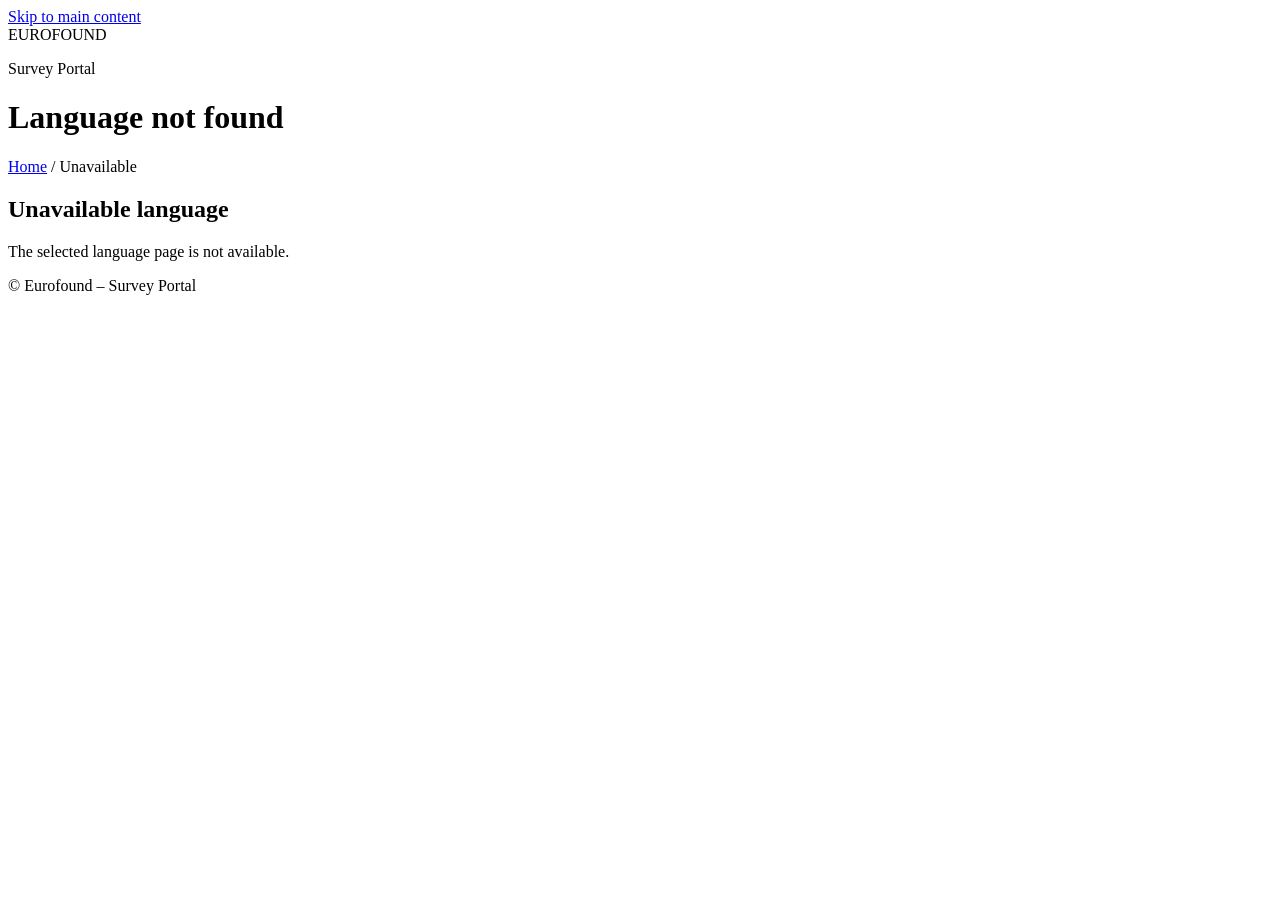
==== language.html @ 36fc2f74 "Update survey portal" ====
<!DOCTYPE html>
<html lang="en">
<head>
  <meta charset="UTF-8" />
  <meta name="viewport" content="width=device-width, initial-scale=1.0" />
  <title>Survey Access | Eurofound</title>
  <link rel="stylesheet" href="styles.css" />
</head>
<body>
  <a class="skip-link" href="#main-content">Skip to main content</a>

  <header class="site-header">
    <div class="container header-inner">
      <div class="brand-block">
        <div class="brand-mark" aria-hidden="true">EUROFOUND</div>
        <div>
          <p class="eyebrow">Survey Portal</p>
          <h1 id="page-title">Survey language page</h1>
        </div>
      </div>
    </div>
  </header>

  <main id="main-content" class="container language-page">
    <nav class="breadcrumb" aria-label="Breadcrumb">
      <a href="index.html">Home</a>
      <span aria-hidden="true">/</span>
      <span id="breadcrumb-language">Language</span>
    </nav>

    <section class="language-panel" aria-labelledby="language-heading">
      <h2 id="language-heading">Language access</h2>
      <p id="language-intro">
        You are about to access the questionnaire in English.
      </p>

      <a id="survey-link" class="primary-button" href="#" target="_blank" rel="noopener noreferrer">
        Access questionnaire
      </a>
    </section>
  </main>

  <footer class="site-footer">
    <div class="container">
      <p>© Eurofound – Survey Portal</p>
    </div>
  </footer>

  <script src="script.js"></script>
</body>
</html>
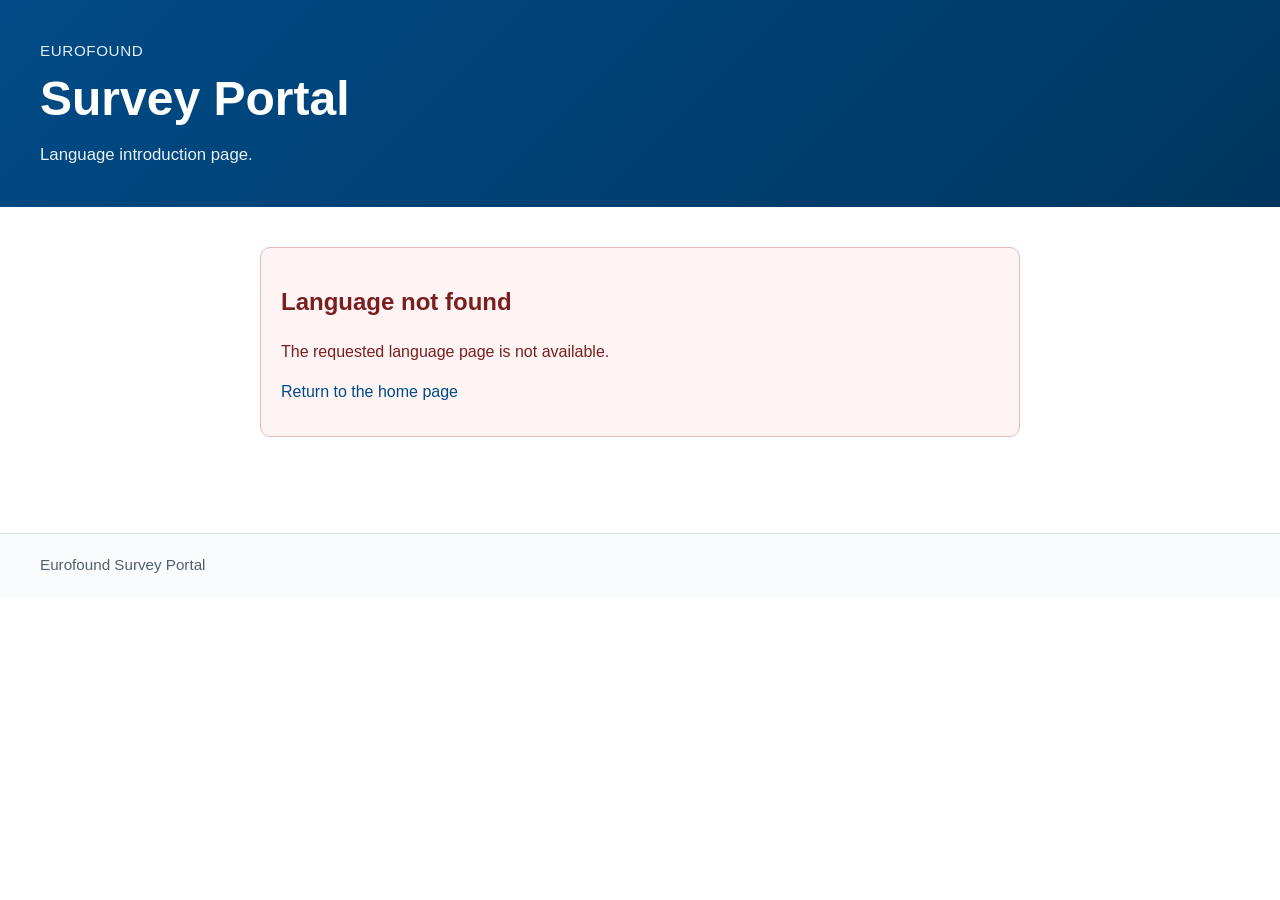
==== commit 8d9bf647: "deploy" ====
--- a/language.html
+++ b/language.html
@@ -1,51 +1,61 @@
 <!DOCTYPE html>
 <html lang="en">
 <head>
-  <meta charset="UTF-8" />
-  <meta name="viewport" content="width=device-width, initial-scale=1.0" />
-  <title>Survey Access | Eurofound</title>
-  <link rel="stylesheet" href="styles.css" />
+  <meta charset="UTF-8">
+  <meta name="viewport" content="width=device-width, initial-scale=1.0">
+  <title>Survey Language Page | Eurofound</title>
+  <meta name="description" content="Eurofound Survey Portal language introduction page.">
+  <link rel="stylesheet" href="assets/css/style.css">
 </head>
 <body>
   <a class="skip-link" href="#main-content">Skip to main content</a>
 
-  <header class="site-header">
-    <div class="container header-inner">
+  <header class="site-header subpage-header">
+    <div class="container">
       <div class="brand-block">
-        <div class="brand-mark" aria-hidden="true">EUROFOUND</div>
-        <div>
-          <p class="eyebrow">Survey Portal</p>
-          <h1 id="page-title">Survey language page</h1>
-        </div>
+        <p class="eyebrow">Eurofound</p>
+        <h1 id="language-page-title">Survey Portal</h1>
+        <p class="lead" id="language-page-subtitle">Language introduction page.</p>
       </div>
     </div>
   </header>
 
-  <main id="main-content" class="container language-page">
-    <nav class="breadcrumb" aria-label="Breadcrumb">
-      <a href="index.html">Home</a>
-      <span aria-hidden="true">/</span>
-      <span id="breadcrumb-language">Language</span>
-    </nav>
+  <main id="main-content" class="site-main">
+    <section class="language-detail-section">
+      <div class="container narrow">
+        <nav class="breadcrumb" aria-label="Breadcrumb">
+          <a href="index.html">Home</a>
+          <span aria-hidden="true">/</span>
+          <span id="breadcrumb-language">Language</span>
+        </nav>
 
-    <section class="language-panel" aria-labelledby="language-heading">
-      <h2 id="language-heading">Language access</h2>
-      <p id="language-intro">
-        You are about to access the questionnaire in English.
-      </p>
+        <div class="language-panel">
+          <h2 id="language-name-heading">Language</h2>
+          <p id="language-intro-text">
+            You are about to access the questionnaire in this language.
+          </p>
 
-      <a id="survey-link" class="primary-button" href="#" target="_blank" rel="noopener noreferrer">
-        Access questionnaire
-      </a>
+          <a
+            id="questionnaire-link"
+            class="primary-button"
+            href="#"
+            target="_blank"
+            rel="noopener noreferrer"
+          >
+            Access questionnaire
+          </a>
+        </div>
+      </div>
     </section>
   </main>
 
   <footer class="site-footer">
     <div class="container">
-      <p>© Eurofound – Survey Portal</p>
+      <p>Eurofound Survey Portal</p>
     </div>
   </footer>
 
-  <script src="script.js"></script>
+  <script src="assets/js/languages.js"></script>
+  <script src="assets/js/language-page.js"></script>
 </body>
-</html>+</html>
--- a/assets/css/style.css
+++ b/assets/css/style.css
@@ -0,0 +1,250 @@
+:root {
+  --color-primary: #004b87;
+  --color-primary-dark: #00365f;
+  --color-accent: #f3f6f9;
+  --color-border: #d7dee5;
+  --color-text: #1f2a33;
+  --color-text-soft: #51606d;
+  --color-white: #ffffff;
+  --color-focus: #ffbf47;
+  --shadow-soft: 0 8px 24px rgba(0, 0, 0, 0.06);
+  --radius: 12px;
+  --max-width: 1200px;
+  --max-width-narrow: 760px;
+  --transition: 0.2s ease;
+}
+
+*,
+*::before,
+*::after {
+  box-sizing: border-box;
+}
+
+html {
+  font-size: 16px;
+}
+
+body {
+  margin: 0;
+  font-family: Arial, Helvetica, sans-serif;
+  color: var(--color-text);
+  background-color: var(--color-white);
+  line-height: 1.5;
+}
+
+img {
+  max-width: 100%;
+  display: block;
+}
+
+a {
+  color: var(--color-primary);
+  text-decoration: none;
+}
+
+a:hover {
+  text-decoration: underline;
+}
+
+a:focus,
+button:focus {
+  outline: 3px solid var(--color-focus);
+  outline-offset: 3px;
+}
+
+.skip-link {
+  position: absolute;
+  left: -9999px;
+  top: 0;
+  z-index: 999;
+  background: var(--color-focus);
+  color: #000000;
+  padding: 0.75rem 1rem;
+}
+
+.skip-link:focus {
+  left: 1rem;
+  top: 1rem;
+}
+
+.container {
+  width: min(100% - 2rem, var(--max-width));
+  margin: 0 auto;
+}
+
+.container.narrow {
+  width: min(100% - 2rem, var(--max-width-narrow));
+}
+
+.site-header {
+  background: linear-gradient(135deg, var(--color-primary) 0%, var(--color-primary-dark) 100%);
+  color: var(--color-white);
+  padding: 3rem 0;
+}
+
+.subpage-header {
+  padding: 2.5rem 0;
+}
+
+.brand-block .eyebrow {
+  margin: 0 0 0.5rem 0;
+  font-size: 0.95rem;
+  letter-spacing: 0.04em;
+  text-transform: uppercase;
+  opacity: 0.9;
+}
+
+.brand-block h1 {
+  margin: 0;
+  font-size: clamp(2rem, 4vw, 3rem);
+  line-height: 1.15;
+}
+
+.brand-block .lead {
+  margin: 1rem 0 0 0;
+  max-width: 760px;
+  font-size: 1.05rem;
+  color: rgba(255, 255, 255, 0.92);
+}
+
+.site-main {
+  padding: 2.5rem 0 4rem;
+}
+
+.intro-section,
+.language-detail-section {
+  margin-bottom: 2rem;
+}
+
+.section-title {
+  margin: 0 0 0.75rem 0;
+  font-size: 1.75rem;
+  color: var(--color-text);
+}
+
+.section-text {
+  margin: 0;
+  color: var(--color-text-soft);
+  max-width: 720px;
+}
+
+.language-grid {
+  display: grid;
+  grid-template-columns: repeat(auto-fit, minmax(220px, 1fr));
+  gap: 1rem;
+}
+
+.language-card {
+  display: block;
+  background-color: var(--color-white);
+  border: 1px solid var(--color-border);
+  border-radius: var(--radius);
+  padding: 1.25rem;
+  box-shadow: var(--shadow-soft);
+  transition: transform var(--transition), border-color var(--transition), box-shadow var(--transition);
+  min-height: 120px;
+}
+
+.language-card:hover {
+  transform: translateY(-2px);
+  border-color: var(--color-primary);
+  text-decoration: none;
+}
+
+.language-card:focus {
+  text-decoration: none;
+}
+
+.language-card .language-native {
+  display: block;
+  font-size: 1.1rem;
+  font-weight: 700;
+  color: var(--color-text);
+  margin-bottom: 0.35rem;
+}
+
+.language-card .language-english {
+  display: block;
+  font-size: 0.95rem;
+  color: var(--color-text-soft);
+}
+
+.breadcrumb {
+  margin-bottom: 1.5rem;
+  font-size: 0.95rem;
+  color: var(--color-text-soft);
+}
+
+.breadcrumb a {
+  color: var(--color-primary);
+}
+
+.language-panel {
+  background-color: var(--color-white);
+  border: 1px solid var(--color-border);
+  border-radius: var(--radius);
+  padding: 2rem;
+  box-shadow: var(--shadow-soft);
+}
+
+.language-panel h2 {
+  margin-top: 0;
+  margin-bottom: 1rem;
+  font-size: 1.75rem;
+}
+
+.language-panel p {
+  margin-top: 0;
+  margin-bottom: 1.5rem;
+  color: var(--color-text-soft);
+  font-size: 1.05rem;
+}
+
+.primary-button {
+  display: inline-block;
+  background-color: var(--color-primary);
+  color: var(--color-white);
+  padding: 0.85rem 1.25rem;
+  border-radius: 8px;
+  font-weight: 700;
+  transition: background-color var(--transition);
+}
+
+.primary-button:hover {
+  background-color: var(--color-primary-dark);
+  text-decoration: none;
+}
+
+.primary-button:visited {
+  color: var(--color-white);
+}
+
+.site-footer {
+  border-top: 1px solid var(--color-border);
+  padding: 1.25rem 0;
+  color: var(--color-text-soft);
+  background-color: #fafbfd;
+}
+
+.site-footer p {
+  margin: 0;
+  font-size: 0.95rem;
+}
+
+.error-message {
+  background: #fff4f4;
+  border: 1px solid #e7b9b9;
+  color: #7a1f1f;
+  border-radius: 10px;
+  padding: 1rem 1.25rem;
+}
+
+@media (max-width: 640px) {
+  .site-header {
+    padding: 2.25rem 0;
+  }
+
+  .language-panel {
+    padding: 1.5rem;
+  }
+}
